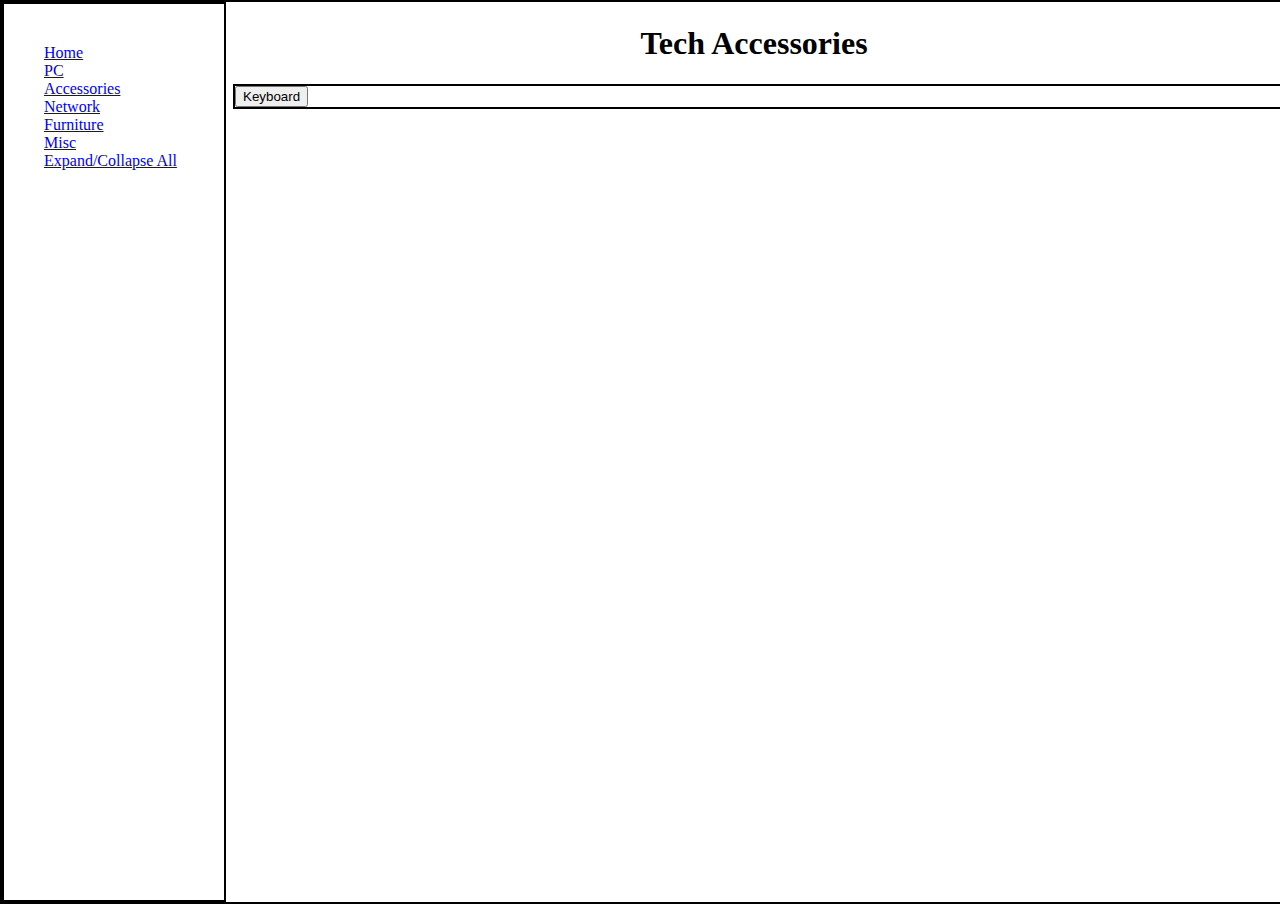
==== accessories.html @ 13696be7 "Added html pages for accessories, furniture, misc, and network" ====
<!DOCTYPE html>
<html>
    <head>
        <meta charset="utf-8">
        <meta name="viewport" content="width=device-width, initial-scale=1, shrink-to-fit=no">
        <title>Kyle Acessories Tech Stack</title>
        <link rel="stylesheet" type="text/css" href="style.css">
        <!-- Bootstrap CSS -->
        <link rel="stylesheet" href="https://stackpath.bootstrapcdn.com/bootstrap/4.5.0/css/bootstrap.min.css" integrity="sha384-9aIt2nRpC12Uk9gS9baDl411NQApFmC26EwAOH8WgZl5MYYxFfc+NcPb1dKGj7Sk" crossorigin="anonymous">
    </head>
    <body>
        <div class="wrapper">
            <div class="sidebar">
                <ul>
                    <li><a href="index.html">Home</a></li>
                    <li><a href="pc.html">PC</a></li>
                    <li><a href="accessories.html">Accessories</a></li>
                    <li><a href="network.html">Network</a></li>
                    <li><a href="furniture.html">Furniture</a></li>
                    <li><a href="misc.html">Misc</a></li>
                    <li><a id="expandCollapse" href="#">Expand/Collapse All</a></li>
                </ul>
            </div>
            <div class="content-area">
                <h1 class="heading">Tech Accessories</h1>
                <div class="content-component">
                    <button type="button" class="collapsible">Keyboard</button>
                    <div class="content">
                        <h3>Durgod</h3>
                        <img src="" alt="">
                        <h3>Specs</h3>
                        <table class="table table-bordered table-hover">
                            <thead class='thead-light'>
                                <tr>
                                    <th scope="col"></th>
                                </tr>
                            </thead>
                            <tbody>
                                <tr>
                                    <td></td>
                                </tr>
                            </tbody>
                        </table>
                        <h3>Links</h3>
                        <ul>
                            <li><a href="" target="_blank"></a></li>
                        </ul>
                    </div>
                </div>
            </div>
        </div>
    </body>
    <script src="script.js"></script>
    <!-- Bootstrap JavaScript -->
    <script src="https://code.jquery.com/jquery-3.5.1.slim.min.js" integrity="sha384-DfXdz2htPH0lsSSs5nCTpuj/zy4C+OGpamoFVy38MVBnE+IbbVYUew+OrCXaRkfj" crossorigin="anonymous"></script>
    <script src="https://cdn.jsdelivr.net/npm/popper.js@1.16.0/dist/umd/popper.min.js" integrity="sha384-Q6E9RHvbIyZFJoft+2mJbHaEWldlvI9IOYy5n3zV9zzTtmI3UksdQRVvoxMfooAo" crossorigin="anonymous"></script>
    <script src="https://stackpath.bootstrapcdn.com/bootstrap/4.5.0/js/bootstrap.min.js" integrity="sha384-OgVRvuATP1z7JjHLkuOU7Xw704+h835Lr+6QL9UvYjZE3Ipu6Tp75j7Bh/kR0JKI" crossorigin="anonymous"></script>
</html>
---- style.css ----
html, body, .wrapper {
    min-height: 100vh;
    min-width: 100vw;
    overflow: auto;
    width: 100%;
    padding: 0;
    margin: 0;
}
.wrapper {
    display: flex;
    flex-direction: row;
    height: 100%;
    width: 100%;
    border: 2px solid black;
}
.sidebar {
    border: 2px solid black;
    padding: 10px;
    min-width: 200px;
}
.sidebar ul {
    list-style-type: none;
    padding: 10px;
    margin: 20px;
}
.content-area {
    margin: 2px;
    width: 100%;
}
.heading {
    text-align: center;
}
.content-component {
    border: 2px solid black;
    margin: 5px;
    width: 100%;
}
.content {
    display: none;
    padding: 10px;
}
.table-responsive-sm {
    overflow:auto;
    margin: 10px;
}
.content-component img {
    height: auto;
    max-width: 200px;
    margin: 5px 5px 1rem 5px;
}
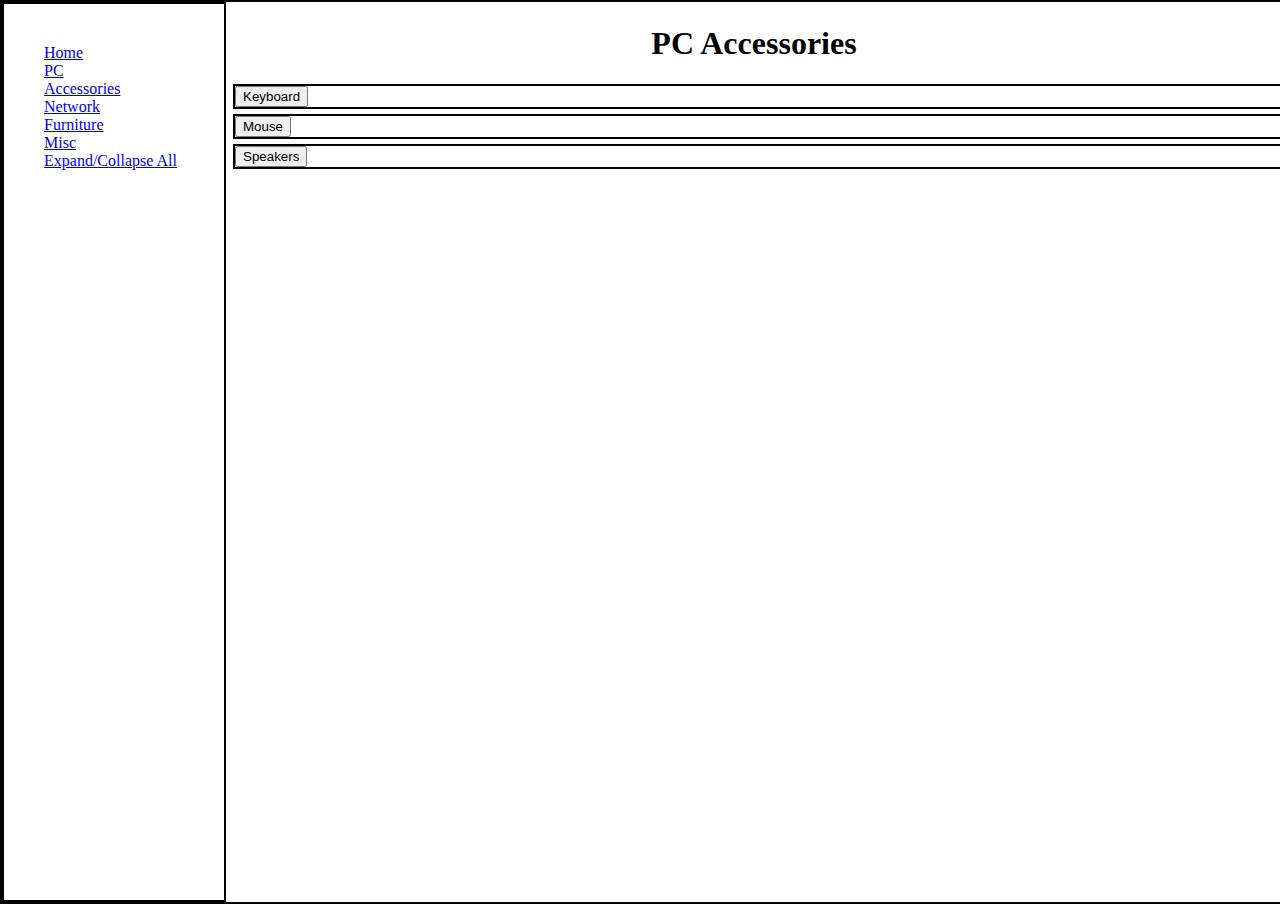
==== commit 4255573f: "Added content to accessories page" ====
--- a/accessories.html
+++ b/accessories.html
@@ -3,7 +3,7 @@
     <head>
         <meta charset="utf-8">
         <meta name="viewport" content="width=device-width, initial-scale=1, shrink-to-fit=no">
-        <title>Kyle Acessories Tech Stack</title>
+        <title>PC Accessories</title>
         <link rel="stylesheet" type="text/css" href="style.css">
         <!-- Bootstrap CSS -->
         <link rel="stylesheet" href="https://stackpath.bootstrapcdn.com/bootstrap/4.5.0/css/bootstrap.min.css" integrity="sha384-9aIt2nRpC12Uk9gS9baDl411NQApFmC26EwAOH8WgZl5MYYxFfc+NcPb1dKGj7Sk" crossorigin="anonymous">
@@ -22,28 +22,106 @@
                 </ul>
             </div>
             <div class="content-area">
-                <h1 class="heading">Tech Accessories</h1>
+                <h1 class="heading">PC Accessories</h1>
                 <div class="content-component">
                     <button type="button" class="collapsible">Keyboard</button>
                     <div class="content">
-                        <h3>Durgod</h3>
-                        <img src="" alt="">
+                        <h3>Durgod Taurus K320 TKL Mechanical Gaming Keyboard</h3>
+                        <img src="https://pmt3dcbca-pic35.websiteonline.cn/upload/1.png" alt="Durgod Taurus K320 TKL Mechanical Gaming Keyboard no RGB">
                         <h3>Specs</h3>
                         <table class="table table-bordered table-hover">
                             <thead class='thead-light'>
                                 <tr>
-                                    <th scope="col"></th>
+                                    <th scope="col">Manufacturer</th>
+                                    <th scope="col">Model</th>
+                                    <th scope="col">Number of Keys</th>
+                                    <th scope="col">Keycaps</th>
+                                    <th scope="col">Key Switch</th>
                                 </tr>
                             </thead>
                             <tbody>
                                 <tr>
-                                    <td></td>
+                                    <td>Durgod</td>
+                                    <td>Taurus k320</td>
+                                    <td>87</td>
+                                    <td>PBT Doubleshot</td>
+                                    <td>Cherry Brown</td>
                                 </tr>
                             </tbody>
                         </table>
                         <h3>Links</h3>
                         <ul>
-                            <li><a href="" target="_blank"></a></li>
+                            <li><a href="https://www.durgod.com/page9?_l=en&product_id=47" target="_blank">Durgod Website</a></li>
+                            <li><a href="https://www.amazon.com/gp/product/B078H3WPHM/ref=ppx_yo_dt_b_asin_image_o00_s00?ie=UTF8&psc=1" target="_blank">Durgo Taurus K320 on Amazon</a></li>
+                            <li><a href="https://www.durgod.com/Durgod-Zeus-Engine?_l=en" target="_blank">Quick Start Guide</a></li>
+                        </ul>
+                    </div>
+                </div>
+                <div class="content-component">
+                    <button type="button" class="collapsible">Mouse</button>
+                    <div class="content">
+                        <h3>Evoluent VM4S VerticalMouse 4 Right Hand Ergonomic Mouse</h3>
+                        <img src="https://images-na.ssl-images-amazon.com/images/I/51JNfYuI93L._AC_SL1200_.jpg" alt="Evoluent VM4S VerticalMouse 4 Right Hand Ergonomic Mouse">
+                        <h3>Specs</h3>
+                        <table class="table table-bordered table-hover">
+                            <thead class='thead-light'>
+                                <tr>
+                                    <th scope="col">Manufacturer</th>
+                                    <th scope="col">Model</th>
+                                    <th scope="col">Sensor Technology</th>
+                                    <th scope="col">Connection Type</th>
+                                </tr>
+                            </thead>
+                            <tbody>
+                                <tr>
+                                    <td>Evoluent</td>
+                                    <td>VerticalMouse4 (VM4S)</td>
+                                    <td>Laser</td>
+                                    <td>Wired</td>
+                                </tr>
+                            </tbody>
+                        </table>
+                        <h3>Links</h3>
+                        <ul>
+                            <li><a href="https://evoluent.com/products/vm4s/" target="_blank">Evoluent Website</a></li>
+                            <li><a href="https://www.amazon.com/gp/product/B004GXZ69W/ref=ppx_yo_dt_b_asin_title_o02_s00?ie=UTF8&psc=1" target="_blank">Evoluent VM4S on Amazon</a></li>
+                            <li><a href="https://evoluent.com/support/download/" target="_blank">Evoluent Mouse Manager</a></li>
+                        </ul>
+                    </div>
+                </div>
+                <div class="content-component">
+                    <button type="button" class="collapsible">Speakers</button>
+                    <div class="content">
+                        <h3>Logitech Z313 Speaker System</h3>
+                        <img src="https://images-na.ssl-images-amazon.com/images/I/81wcaJsMCTL._AC_SL1500_.jpg" alt="Logitech Z313 Speaker System">
+                        <h3>Specs</h3>
+                        <table class="table table-bordered table-hover">
+                            <thead class='thead-light'>
+                                <tr>
+                                    <th scope="col">Manufacturer</th>
+                                    <th scope="col">Model</th>
+                                    <th scope="col">Device Connection</th>
+                                    <th scope="col">Peak Power</th>
+                                    <th scope="col">Subwoofer</th>
+                                    <th scope="col">Audio Controls</th>
+                                </tr>
+                            </thead>
+                            <tbody>
+                                <tr>
+                                    <td>Logitech</td>
+                                    <td>Z313 Speakers</td>
+                                    <td>Wired</td>
+                                    <td>50W</td>
+                                    <td>Yes</td>
+                                    <td>Control pod</td>
+                                </tr>
+                            </tbody>
+                        </table>
+                        <h3>Links</h3>
+                        <ul>
+                            <li><a href="https://www.logitech.com/en-us/product/speaker-system-z313" target="_blank">Logitech Website</a></li>
+                            <li><a href="https://www.amazon.com/Logitech-980-000382-Z313-Speaker-System/dp/B002HWRZ2K/ref=sr_1_1?dchild=1&keywords=logitech+z313&qid=1591670889&sr=8-1" target="_blank">Logitech Z313 on Amazon</a></li>
+                            <li><a href="https://support.logi.com/hc/en-us/articles/360024148554" target="_blank">Getting Started Guide</a></li>
                         </ul>
                     </div>
                 </div>
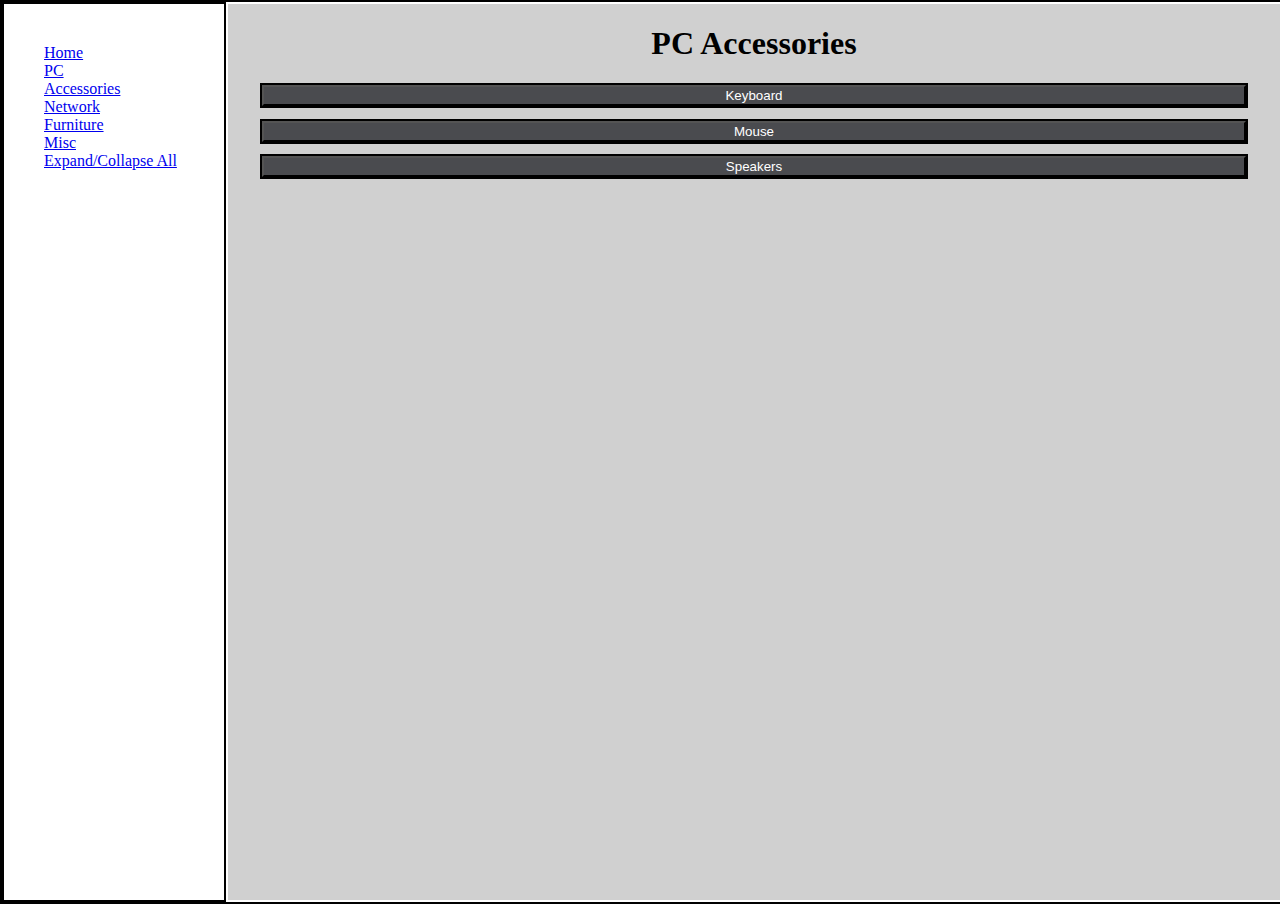
==== commit 1ae4f350: "File hierarchy and updated links" ====
--- a/accessories.html
+++ b/accessories.html
@@ -4,7 +4,7 @@
         <meta charset="utf-8">
         <meta name="viewport" content="width=device-width, initial-scale=1, shrink-to-fit=no">
         <title>PC Accessories</title>
-        <link rel="stylesheet" type="text/css" href="style.css">
+        <link rel="stylesheet" type="text/css" href="./css/style.css">
         <!-- Bootstrap CSS -->
         <link rel="stylesheet" href="https://stackpath.bootstrapcdn.com/bootstrap/4.5.0/css/bootstrap.min.css" integrity="sha384-9aIt2nRpC12Uk9gS9baDl411NQApFmC26EwAOH8WgZl5MYYxFfc+NcPb1dKGj7Sk" crossorigin="anonymous">
     </head>
@@ -128,7 +128,7 @@
             </div>
         </div>
     </body>
-    <script src="script.js"></script>
+    <script src="js/script.js"></script>
     <!-- Bootstrap JavaScript -->
     <script src="https://code.jquery.com/jquery-3.5.1.slim.min.js" integrity="sha384-DfXdz2htPH0lsSSs5nCTpuj/zy4C+OGpamoFVy38MVBnE+IbbVYUew+OrCXaRkfj" crossorigin="anonymous"></script>
     <script src="https://cdn.jsdelivr.net/npm/popper.js@1.16.0/dist/umd/popper.min.js" integrity="sha384-Q6E9RHvbIyZFJoft+2mJbHaEWldlvI9IOYy5n3zV9zzTtmI3UksdQRVvoxMfooAo" crossorigin="anonymous"></script>
--- a/css/style.css
+++ b/css/style.css
@@ -0,0 +1,66 @@
+html, body, .wrapper {
+    min-height: 100vh;
+    min-width: 100vw;
+    overflow: auto;
+    width: 100%;
+    padding: 0;
+    margin: 0;
+}
+.wrapper {
+    display: flex;
+    flex-direction: row;
+    height: 100%;
+    width: 100%;
+    border: 2px solid black;
+}
+.sidebar {
+    border: 2px solid black;
+    padding: 10px;
+    min-width: 200px;
+}
+.sidebar ul {
+    list-style-type: none;
+    padding: 10px;
+    margin: 20px;
+}
+.content-area {
+    margin: 2px;
+    width: 100%;
+    background-color: #d0d0d0;
+}
+.heading {
+    text-align: center;
+    margin: 2%;
+}
+.collapsible {
+    width: 100%;
+    background-color: #4a4b4f;
+    color: white;
+}
+.collapsible:hover {
+    background-color: #113338;
+}
+.content-component {
+    border: 2px solid black;
+    margin: 1% 3% 1% 3%;
+    background-color: white;
+}
+.content {
+    display: none;
+    padding: 10px;
+}
+.table-responsive-sm {
+    overflow:auto;
+    margin: 10px;
+}
+.content-component img {
+    height: auto;
+    max-width: 200px;
+    margin: 5px 5px 1rem 5px;
+}
+.home-content {
+    margin: 3%;
+}
+.bold {
+    font-weight: bold;
+}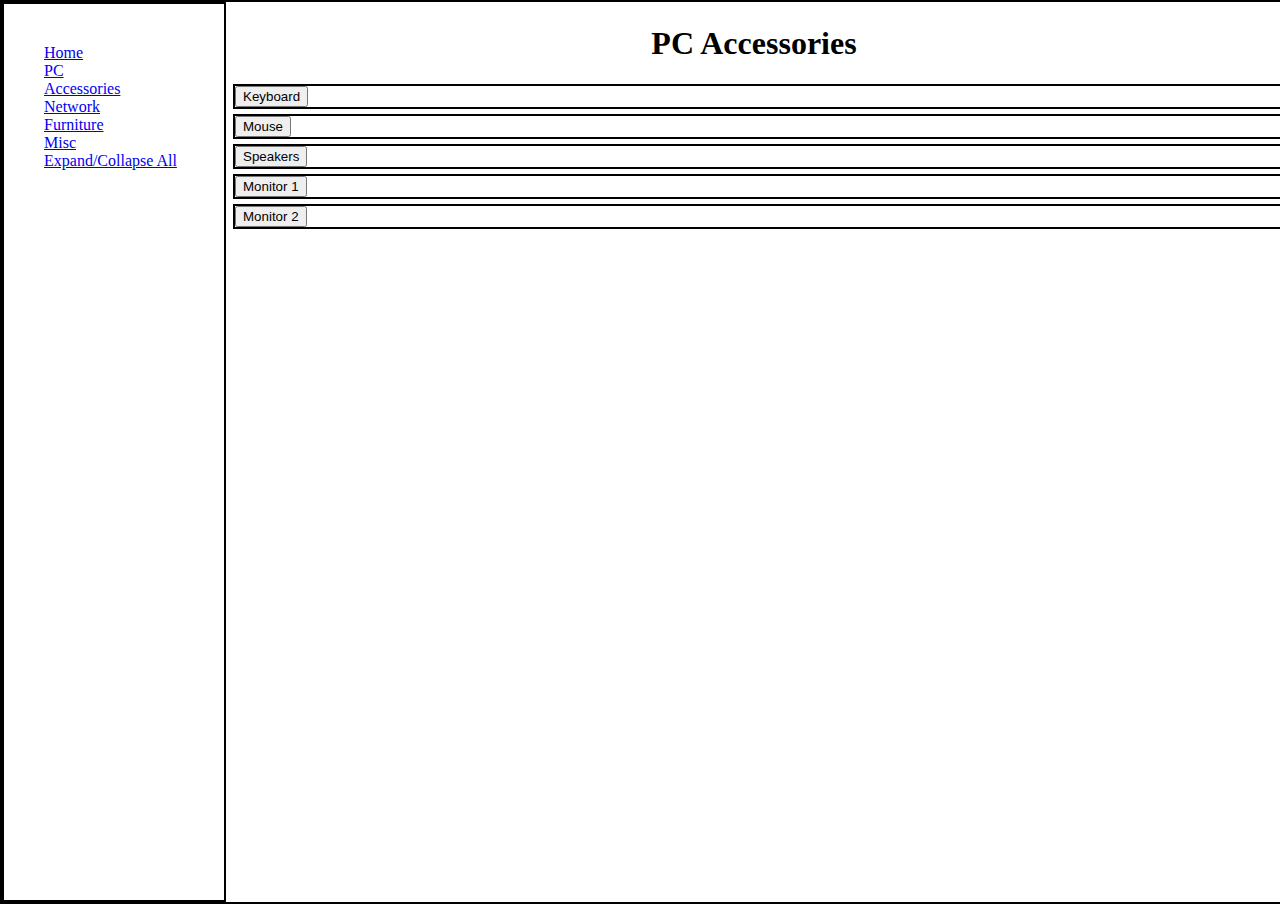
==== commit 34be04dc: "Added monitors and monitor arms" ====
--- a/accessories.html
+++ b/accessories.html
@@ -4,7 +4,7 @@
         <meta charset="utf-8">
         <meta name="viewport" content="width=device-width, initial-scale=1, shrink-to-fit=no">
         <title>PC Accessories</title>
-        <link rel="stylesheet" type="text/css" href="./css/style.css">
+        <link rel="stylesheet" type="text/css" href="style.css">
         <!-- Bootstrap CSS -->
         <link rel="stylesheet" href="https://stackpath.bootstrapcdn.com/bootstrap/4.5.0/css/bootstrap.min.css" integrity="sha384-9aIt2nRpC12Uk9gS9baDl411NQApFmC26EwAOH8WgZl5MYYxFfc+NcPb1dKGj7Sk" crossorigin="anonymous">
     </head>
@@ -125,10 +125,84 @@
                         </ul>
                     </div>
                 </div>
+                <div class="content-component">
+                    <button type="button" class="collapsible">Monitor 1</button>
+                    <div class="content">
+                        <h3>AOC 24G2 24" Gaming Monitor</h3>
+                        <img src="https://images-na.ssl-images-amazon.com/images/I/81T5zRHLYcL._AC_SL1500_.jpg" alt="AOC 24G2 24 inch Gaming Monitor">
+                        <h3>Specs</h3>
+                        <table class="table table-bordered table-hover">
+                            <thead class='thead-light'>
+                                <tr>
+                                    <th scope="col">Manufacturer</th>
+                                    <th scope="col">Model</th>
+                                    <th scope="col">Panel Size</th>
+                                    <th scope="col">Panel Type</th>
+                                    <th scope="col">Resolution</th>
+                                    <th scope="col">Refresh Rate</th>
+                                    <th scope="col">Response Time</th>
+                                </tr>
+                            </thead>
+                            <tbody>
+                                <tr>
+                                    <td>AOC</td>
+                                    <td>24G2</td>
+                                    <td>23.8"</td>
+                                    <td>IPS</td>
+                                    <td>1920x1080</td>
+                                    <td>144Hz</td>
+                                    <td>1ms</td>
+                                </tr>
+                            </tbody>
+                        </table>
+                        <h3>Links</h3>
+                        <ul>
+                            <li><a href="https://us.aoc.com/en/gaming-monitors/24-g2" target="_blank">AOC Website</a></li>
+                            <li><a href="https://www.amazon.com/gp/product/B07WVN6CWT/ref=ppx_yo_dt_b_asin_title_o02_s00?ie=UTF8&psc=1" target="_blank">AOC 24G2 on Amazon</a></li>
+                        </ul>
+                    </div>
+                </div>
+                <div class="content-component">
+                    <button type="button" class="collapsible">Monitor 2</button>
+                    <div class="content">
+                        <h3>AOC 27B2H 27" Monitor</h3>
+                        <img src="https://images-na.ssl-images-amazon.com/images/I/81wcaJsMCTL._AC_SL1500_.jpg" alt="AOC 27B2H 27 inch monitor">
+                        <h3>Specs</h3>
+                        <table class="table table-bordered table-hover">
+                            <thead class='thead-light'>
+                                <tr>
+                                    <th scope="col">Manufacturer</th>
+                                    <th scope="col">Model</th>
+                                    <th scope="col">Panel Size</th>
+                                    <th scope="col">Panel Type</th>
+                                    <th scope="col">Resolution</th>
+                                    <th scope="col">Refresh Rate</th>
+                                    <th scope="col">Response Time</th>
+                                </tr>
+                            </thead>
+                            <tbody>
+                                <tr>
+                                    <td>AOC</td>
+                                    <td>27B2H</td>
+                                    <td>27"</td>
+                                    <td>IPS</td>
+                                    <td>1920x1080</td>
+                                    <td>75Hz</td>
+                                    <td>8ms</td>
+                                </tr>
+                            </tbody>
+                        </table>
+                        <h3>Links</h3>
+                        <ul>
+                            <li><a href="https://us.aoc.com/en/monitors/27b2h" target="_blank">AOC Website</a></li>
+                            <li><a href="https://www.amazon.com/gp/product/B07WVNBY1G/ref=ppx_yo_dt_b_asin_image_o04_s00?ie=UTF8&psc=1" target="_blank">AOC 27B2H on Amazon</a></li>
+                        </ul>
+                    </div>
+                </div>
             </div>
         </div>
     </body>
-    <script src="js/script.js"></script>
+    <script src="script.js"></script>
     <!-- Bootstrap JavaScript -->
     <script src="https://code.jquery.com/jquery-3.5.1.slim.min.js" integrity="sha384-DfXdz2htPH0lsSSs5nCTpuj/zy4C+OGpamoFVy38MVBnE+IbbVYUew+OrCXaRkfj" crossorigin="anonymous"></script>
     <script src="https://cdn.jsdelivr.net/npm/popper.js@1.16.0/dist/umd/popper.min.js" integrity="sha384-Q6E9RHvbIyZFJoft+2mJbHaEWldlvI9IOYy5n3zV9zzTtmI3UksdQRVvoxMfooAo" crossorigin="anonymous"></script>
--- a/style.css
+++ b/style.css
@@ -0,0 +1,50 @@
+html, body, .wrapper {
+    min-height: 100vh;
+    min-width: 100vw;
+    overflow: auto;
+    width: 100%;
+    padding: 0;
+    margin: 0;
+}
+.wrapper {
+    display: flex;
+    flex-direction: row;
+    height: 100%;
+    width: 100%;
+    border: 2px solid black;
+}
+.sidebar {
+    border: 2px solid black;
+    padding: 10px;
+    min-width: 200px;
+}
+.sidebar ul {
+    list-style-type: none;
+    padding: 10px;
+    margin: 20px;
+}
+.content-area {
+    margin: 2px;
+    width: 100%;
+}
+.heading {
+    text-align: center;
+}
+.content-component {
+    border: 2px solid black;
+    margin: 5px;
+    width: 100%;
+}
+.content {
+    display: none;
+    padding: 10px;
+}
+.table-responsive-sm {
+    overflow:auto;
+    margin: 10px;
+}
+.content-component img {
+    height: auto;
+    max-width: 200px;
+    margin: 5px 5px 1rem 5px;
+}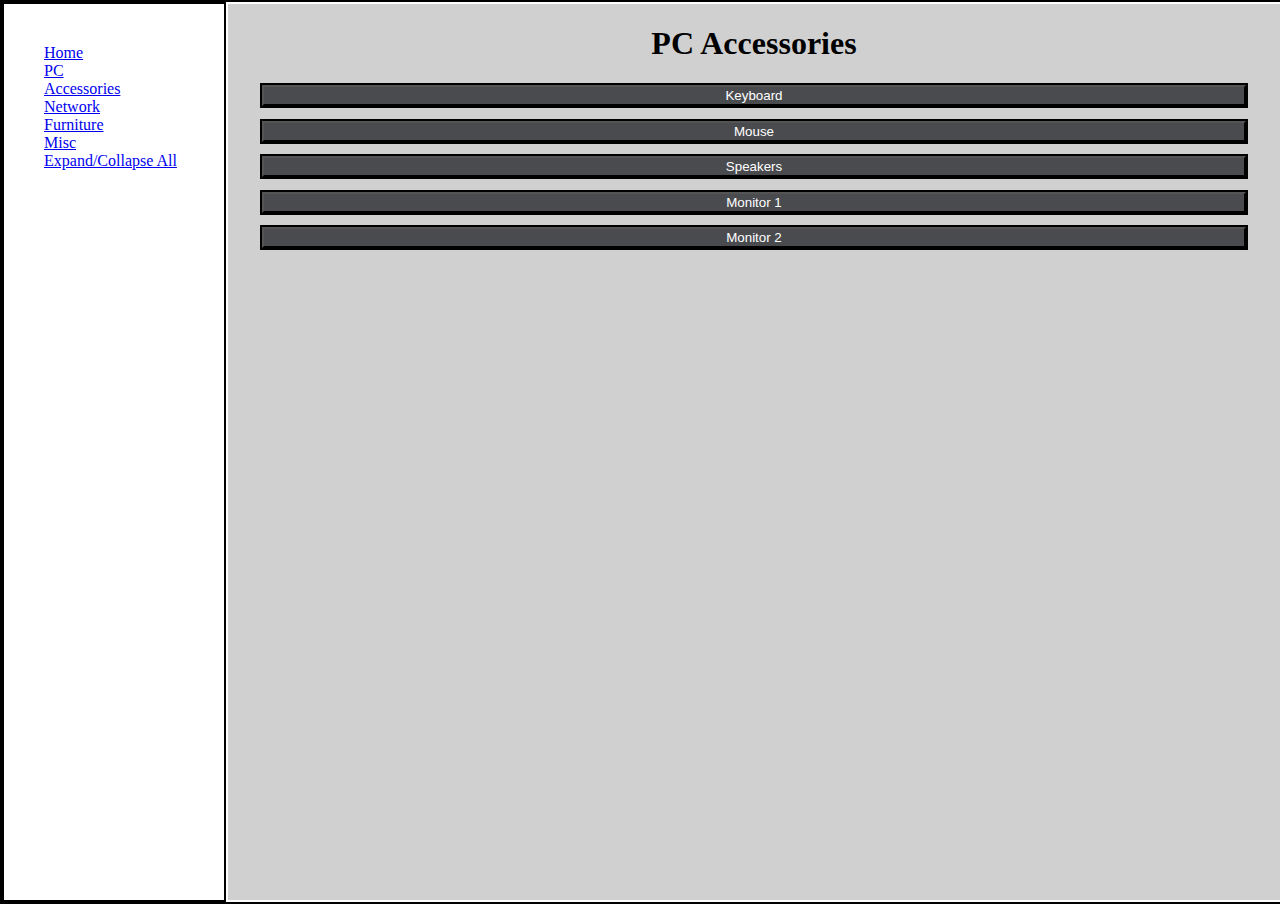
==== commit 3ac40500: "Fixed picture and links" ====
--- a/accessories.html
+++ b/accessories.html
@@ -4,7 +4,7 @@
         <meta charset="utf-8">
         <meta name="viewport" content="width=device-width, initial-scale=1, shrink-to-fit=no">
         <title>PC Accessories</title>
-        <link rel="stylesheet" type="text/css" href="style.css">
+        <link rel="stylesheet" type="text/css" href="./css/style.css">
         <!-- Bootstrap CSS -->
         <link rel="stylesheet" href="https://stackpath.bootstrapcdn.com/bootstrap/4.5.0/css/bootstrap.min.css" integrity="sha384-9aIt2nRpC12Uk9gS9baDl411NQApFmC26EwAOH8WgZl5MYYxFfc+NcPb1dKGj7Sk" crossorigin="anonymous">
     </head>
@@ -29,6 +29,7 @@
                         <h3>Durgod Taurus K320 TKL Mechanical Gaming Keyboard</h3>
                         <img src="https://pmt3dcbca-pic35.websiteonline.cn/upload/1.png" alt="Durgod Taurus K320 TKL Mechanical Gaming Keyboard no RGB">
                         <h3>Specs</h3>
+                        <div class="table-responsive">
                         <table class="table table-bordered table-hover">
                             <thead class='thead-light'>
                                 <tr>
@@ -49,11 +50,11 @@
                                 </tr>
                             </tbody>
                         </table>
+                        </div>
                         <h3>Links</h3>
                         <ul>
                             <li><a href="https://www.durgod.com/page9?_l=en&product_id=47" target="_blank">Durgod Website</a></li>
                             <li><a href="https://www.amazon.com/gp/product/B078H3WPHM/ref=ppx_yo_dt_b_asin_image_o00_s00?ie=UTF8&psc=1" target="_blank">Durgo Taurus K320 on Amazon</a></li>
-                            <li><a href="https://www.durgod.com/Durgod-Zeus-Engine?_l=en" target="_blank">Quick Start Guide</a></li>
                         </ul>
                     </div>
                 </div>
@@ -63,6 +64,7 @@
                         <h3>Evoluent VM4S VerticalMouse 4 Right Hand Ergonomic Mouse</h3>
                         <img src="https://images-na.ssl-images-amazon.com/images/I/51JNfYuI93L._AC_SL1200_.jpg" alt="Evoluent VM4S VerticalMouse 4 Right Hand Ergonomic Mouse">
                         <h3>Specs</h3>
+                        <div class="table-responsive">
                         <table class="table table-bordered table-hover">
                             <thead class='thead-light'>
                                 <tr>
@@ -81,11 +83,11 @@
                                 </tr>
                             </tbody>
                         </table>
+                        </div>
                         <h3>Links</h3>
                         <ul>
                             <li><a href="https://evoluent.com/products/vm4s/" target="_blank">Evoluent Website</a></li>
                             <li><a href="https://www.amazon.com/gp/product/B004GXZ69W/ref=ppx_yo_dt_b_asin_title_o02_s00?ie=UTF8&psc=1" target="_blank">Evoluent VM4S on Amazon</a></li>
-                            <li><a href="https://evoluent.com/support/download/" target="_blank">Evoluent Mouse Manager</a></li>
                         </ul>
                     </div>
                 </div>
@@ -95,6 +97,7 @@
                         <h3>Logitech Z313 Speaker System</h3>
                         <img src="https://images-na.ssl-images-amazon.com/images/I/81wcaJsMCTL._AC_SL1500_.jpg" alt="Logitech Z313 Speaker System">
                         <h3>Specs</h3>
+                        <div class="table-responsive">
                         <table class="table table-bordered table-hover">
                             <thead class='thead-light'>
                                 <tr>
@@ -117,11 +120,11 @@
                                 </tr>
                             </tbody>
                         </table>
+                        </div>
                         <h3>Links</h3>
                         <ul>
                             <li><a href="https://www.logitech.com/en-us/product/speaker-system-z313" target="_blank">Logitech Website</a></li>
                             <li><a href="https://www.amazon.com/Logitech-980-000382-Z313-Speaker-System/dp/B002HWRZ2K/ref=sr_1_1?dchild=1&keywords=logitech+z313&qid=1591670889&sr=8-1" target="_blank">Logitech Z313 on Amazon</a></li>
-                            <li><a href="https://support.logi.com/hc/en-us/articles/360024148554" target="_blank">Getting Started Guide</a></li>
                         </ul>
                     </div>
                 </div>
@@ -166,7 +169,7 @@
                     <button type="button" class="collapsible">Monitor 2</button>
                     <div class="content">
                         <h3>AOC 27B2H 27" Monitor</h3>
-                        <img src="https://images-na.ssl-images-amazon.com/images/I/81wcaJsMCTL._AC_SL1500_.jpg" alt="AOC 27B2H 27 inch monitor">
+                        <img src="https://images-na.ssl-images-amazon.com/images/I/719sHybL1FL._AC_SL1477_.jpg" alt="AOC 27B2H 27 inch monitor">
                         <h3>Specs</h3>
                         <table class="table table-bordered table-hover">
                             <thead class='thead-light'>
@@ -202,7 +205,7 @@
             </div>
         </div>
     </body>
-    <script src="script.js"></script>
+    <script src="js/script.js"></script>
     <!-- Bootstrap JavaScript -->
     <script src="https://code.jquery.com/jquery-3.5.1.slim.min.js" integrity="sha384-DfXdz2htPH0lsSSs5nCTpuj/zy4C+OGpamoFVy38MVBnE+IbbVYUew+OrCXaRkfj" crossorigin="anonymous"></script>
     <script src="https://cdn.jsdelivr.net/npm/popper.js@1.16.0/dist/umd/popper.min.js" integrity="sha384-Q6E9RHvbIyZFJoft+2mJbHaEWldlvI9IOYy5n3zV9zzTtmI3UksdQRVvoxMfooAo" crossorigin="anonymous"></script>
--- a/css/style.css
+++ b/css/style.css
@@ -0,0 +1,66 @@
+html, body, .wrapper {
+    min-height: 100vh;
+    min-width: 100vw;
+    overflow: auto;
+    width: 100%;
+    padding: 0;
+    margin: 0;
+}
+.wrapper {
+    display: flex;
+    flex-direction: row;
+    height: 100%;
+    width: 100%;
+    border: 2px solid black;
+}
+.sidebar {
+    border: 2px solid black;
+    padding: 10px;
+    min-width: 200px;
+}
+.sidebar ul {
+    list-style-type: none;
+    padding: 10px;
+    margin: 20px;
+}
+.content-area {
+    margin: 2px;
+    width: 100%;
+    background-color: #d0d0d0;
+}
+.heading {
+    text-align: center;
+    margin: 2%;
+}
+.collapsible {
+    width: 100%;
+    background-color: #4a4b4f;
+    color: white;
+}
+.collapsible:hover {
+    background-color: #113338;
+}
+.content-component {
+    border: 2px solid black;
+    margin: 1% 3% 1% 3%;
+    background-color: white;
+}
+.content {
+    display: none;
+    padding: 10px;
+}
+.table-responsive-sm {
+    overflow:auto;
+    margin: 10px;
+}
+.content-component img {
+    height: auto;
+    max-width: 200px;
+    margin: 5px 5px 1rem 5px;
+}
+.home-content {
+    margin: 3%;
+}
+.bold {
+    font-weight: bold;
+}